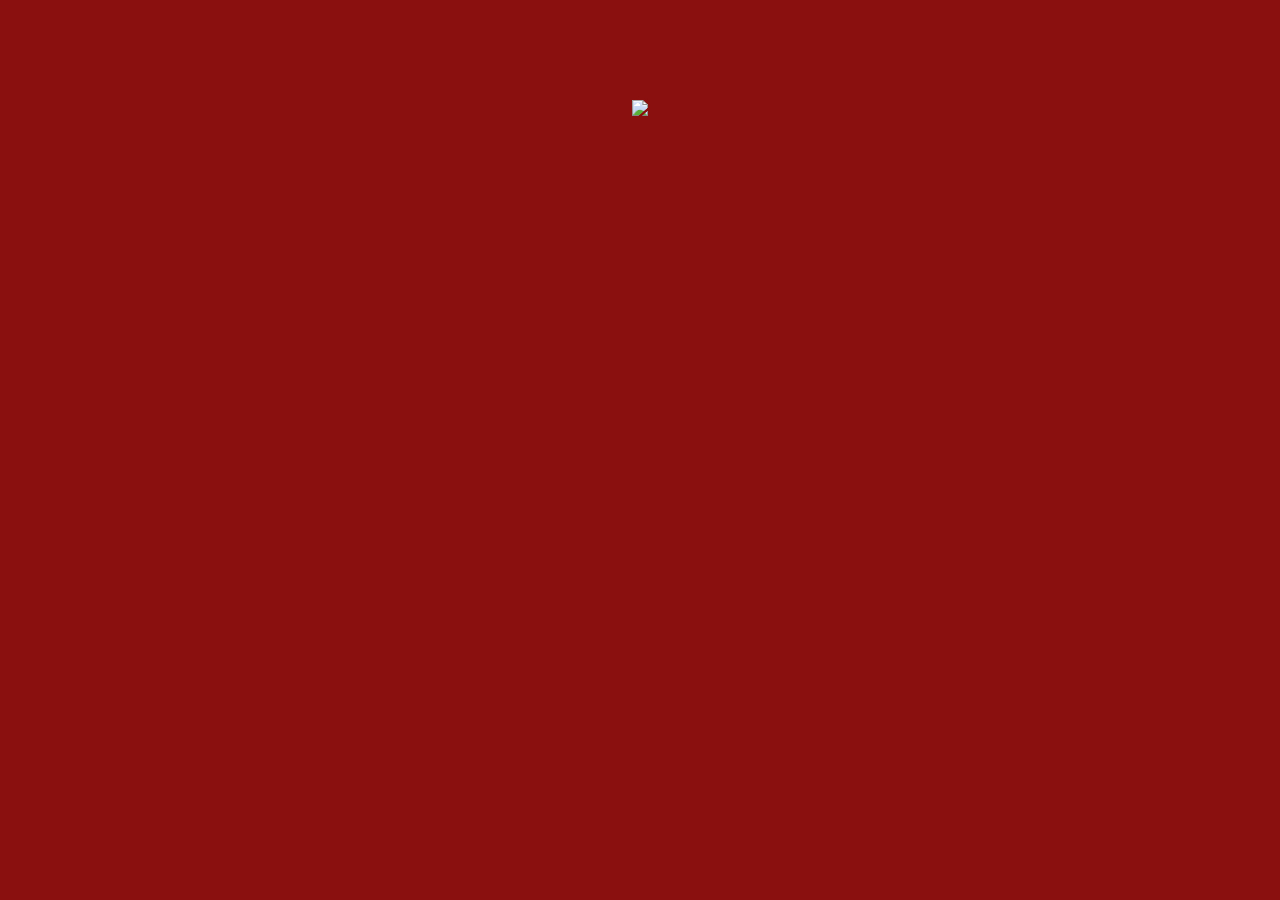
==== index.html @ 8a7b2a0a "Create index.html" ====
<!doctype html>
<html>
<head>
<meta http-equiv="Content-Type" content="text/html; charset=utf-8"/>
<meta name="viewport" content="width=device-width, user-scalable=no, initial-scale=1.0; maximum-scale=1.0; user-scalable=0;" />
<title>
我爱通天 www.aitongtian.com
</title>
</head>
<body style="background-color:#8a0f0f">
<div style="text-align:center;margin-top:100px;">
<img src="lo.jpg"/>
</div>
</body>
</html>
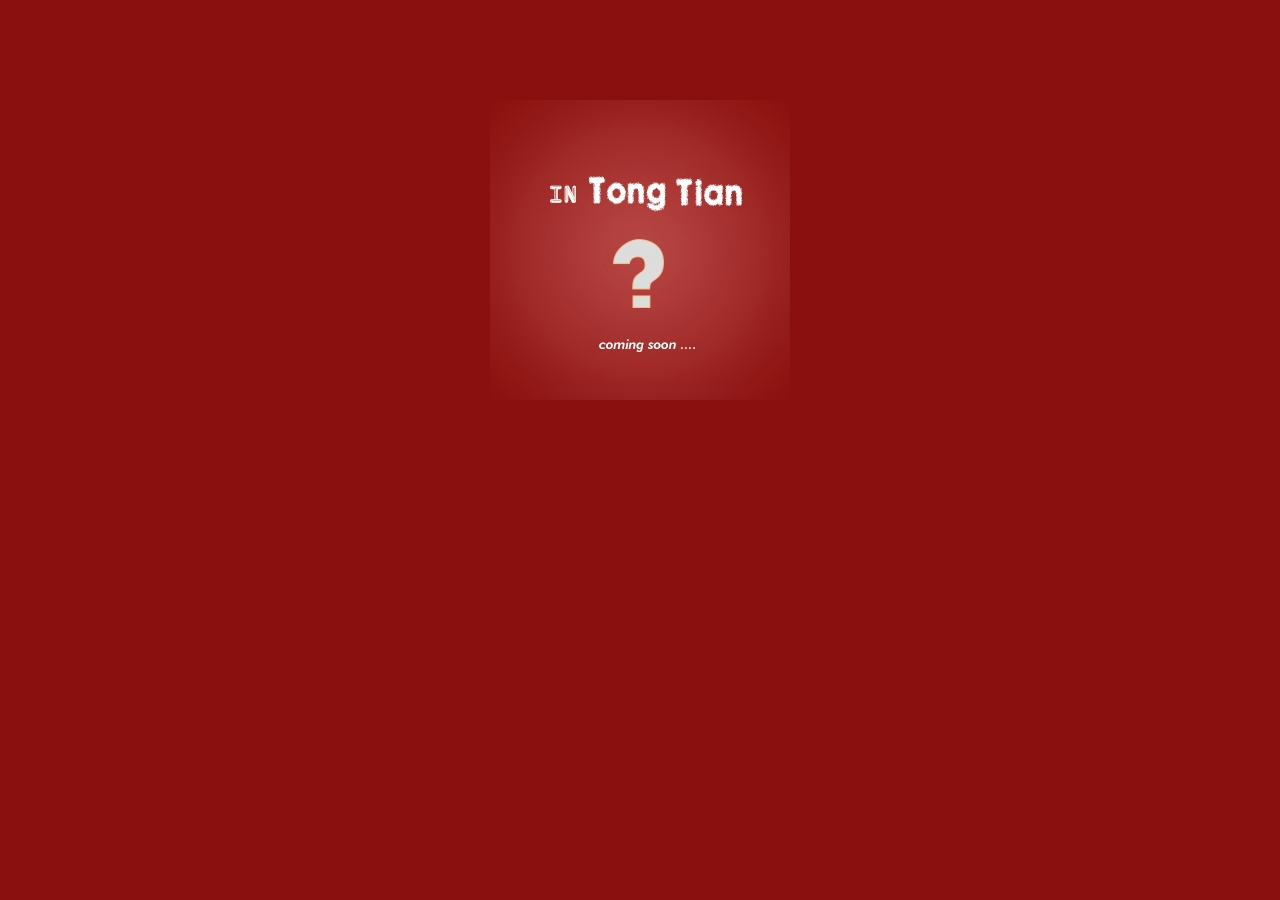
==== commit f1029296: "tip" ====
--- a/index.html
+++ b/index.html
@@ -4,8 +4,9 @@
 <meta http-equiv="Content-Type" content="text/html; charset=utf-8"/>
 <meta name="viewport" content="width=device-width, user-scalable=no, initial-scale=1.0; maximum-scale=1.0; user-scalable=0;" />
 <title>
-我爱通天 www.aitongtian.com
+爱通天、通天家园网、通天乡站 www.aitongtian.com
 </title>
+<meta name="keywords" content="爱通天,通天乡,通天乡网,通天家园网,通天乡站,tongtian">
 </head>
 <body style="background-color:#8a0f0f">
 <div style="text-align:center;margin-top:100px;">
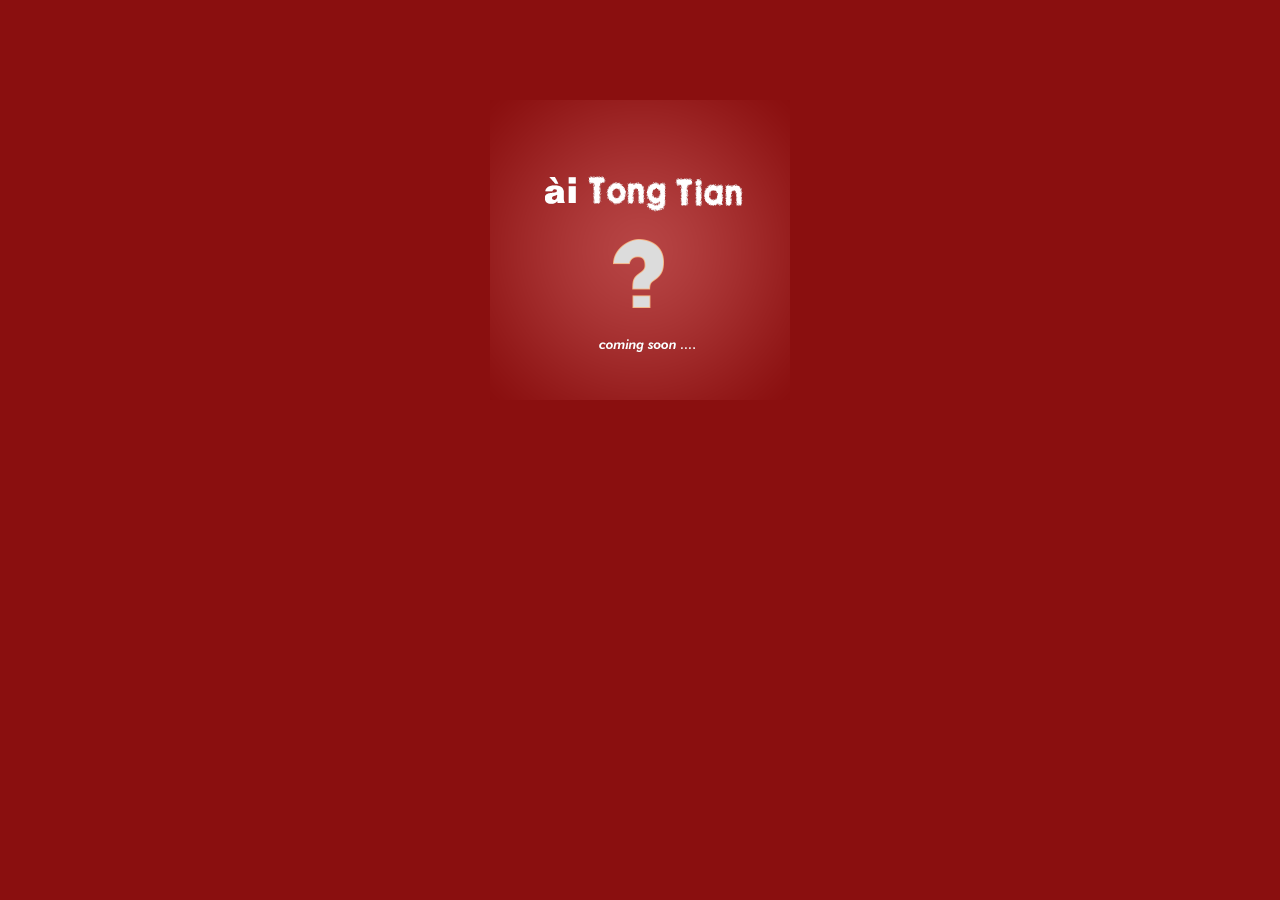
==== commit d0e9ef8b: "del" ====
--- a/index.html
+++ b/index.html
@@ -10,7 +10,7 @@
 </head>
 <body style="background-color:#8a0f0f">
 <div style="text-align:center;margin-top:100px;">
-<img src="lo.jpg"/>
+<img src="lo.png"/>
 </div>
 </body>
 </html>
